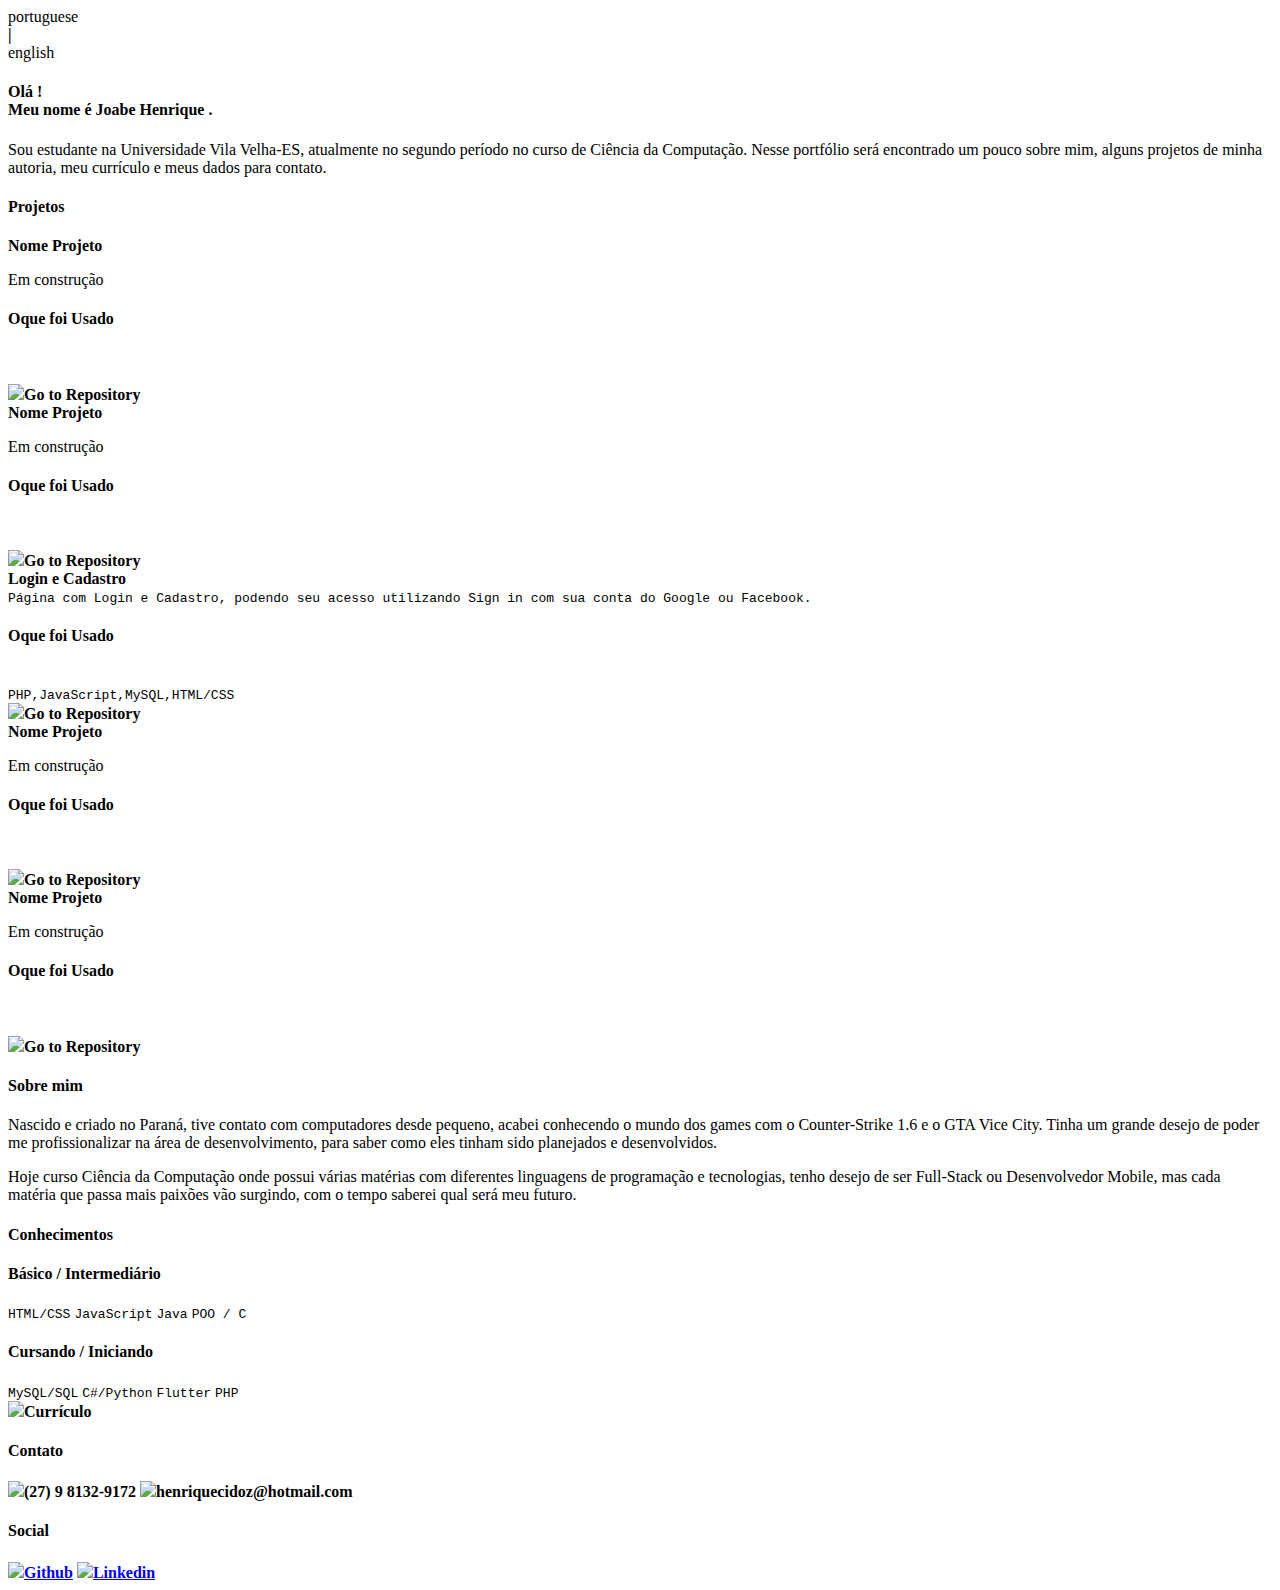
==== proj/index.html @ fcb846e7 "Update index.html" ====
<!DOCTYPE html>
<html lang="pt-br">
<head>
    <meta charset="UTF-8">
    <meta name="viewport" content="width=device-width, initial-scale=1.0">
    <script type="text/javascript" src="https://code.jquery.com/jquery-1.11.0.min.js"></script>
    <script type="text/javascript" src="https://code.jquery.com/jquery-migrate-1.2.1.min.js"></script>
    <script type="text/javascript" src="slick-1.8.1/slick/slick.js"></script>
    <script type="text/javascript" src="slick-1.8.1/slick/slick.min.js"></script>
    <script type="text/javascript" src="javas.js"></script>
    <link rel="shortcut icon" href="../image/icon.png" >
    <link href="https://fonts.googleapis.com/css2?family=PT+Sans&display=swap" rel="stylesheet">
    <link href="https://fonts.googleapis.com/css2?family=Amiri&family=Fira+Code:wght@500&family=PT+Sans&family=PT+Serif:ital,wght@1,400;1,700&family=Teko&family=Varela+Round&display=swap" rel="stylesheet">
    <link href="https://fonts.googleapis.com/css2?family=PT+Sans&family=Teko&family=Varela+Round&display=swap" rel="stylesheet">
    
    <link rel="stylesheet" href="slick-1.8.1/slick/slick.css">
    <link rel="stylesheet" href="slick-1.8.1/slick/slick-theme.css">
    <link href="style.css" rel="stylesheet">
    <title>Portfólio</title>
</head>
<body>
    <div class="div_lang">
        <div class="div_lang_text">portuguese</div>
            <strong class="div_lang_text">|</strong>
        <div class="div_lang_text">english</div>
    </div>
    
    <header class="header">
        <div class="div_pic"></div>
    </header>
    <div class="left"></div>
    <main class="main">
        <div class="main_background">    
            <section class="secao">
                <div class="secao_text_header">
                    <h4>Olá ! <br> Meu nome é Joabe Henrique .</h4>
                    <p>Sou estudante na Universidade Vila Velha-ES, atualmente no segundo período no curso de Ciência da Computação. Nesse portfólio será encontrado um pouco sobre mim, alguns projetos de minha autoria, meu currículo e meus dados para contato.</p>
                </div>
                
                <h4 >Projetos</h4>
                <div class="secao_content_carousel">
                    <div class="secao_project">
                        <div>
                            <div>
                                <div id="header">
                                    <strong id="name">Nome Projeto</strong>
                                </div>
                                <div id="content">
                                    <p>Em construção </p>
                                </div>
                                <div id="used">
                                    <h4>Oque foi Usado</h4><br>
                                    <p></p>
                                </div>
                                <div id="repository">
                                    <strong id="name_git"><img src="../image/github.png">Go to Repository</strong>
                                </div>
                            </div>
                        </div>
                        <div>
                            <div>
                                <div id="header">
                                    <strong id="name">Nome Projeto</strong>
                                </div>
                                <div id="content">
                                    <p>Em construção</p>
                                </div>
                                <div id="used">
                                    <h4>Oque foi Usado</h4><br>
                                    <p></p>
                                </div>
                                <div id="repository">
                                    <strong id="name_git"><img src="../image/github.png">Go to Repository</strong>
                                </div>
                            </div>
                        </div>
                        <div >
                            <div>
                                <div id="header">
                                    <strong id="name">Login e Cadastro</strong>
                                </div>
                                <div id="content">
                                    <code id="content"> Página com Login e Cadastro, podendo seu acesso utilizando Sign in com sua conta do Google ou Facebook.</code>
                                </div>
                                <div id="used">
                                    <h4>Oque foi Usado</h4><br>
                                    <code id="used">PHP,JavaScript,MySQL,HTML/CSS</code>
                                </div>
                                <div class="github" id="repository">
                                    <strong id="name_git"><img src="../image/github.png">Go to Repository</strong>
                                </div>
                            </div>
                        </div>
                        <div>
                            <div>
                                <div id="header">
                                    <strong id="name">Nome Projeto</strong>
                                </div>
                                <div id="content">
                                    <p>Em construção</p>
                                </div>
                                <div id="used">
                                    <h4>Oque foi Usado</h4><br>
                                    <p></p>
                                </div>
                                <div id="repository">
                                    <strong id="name_git"><img src="../image/github.png">Go to Repository</strong>
                                </div>
                            </div>
                        </div>
                        <div>
                            <div>
                                <div id="header">
                                    <strong id="name">Nome Projeto</strong>
                                </div>
                                <div id="content">
                                    <p>Em construção</p>
                                </div>
                                <div id="used">
                                    <h4>Oque foi Usado</h4><br>
                                    <p></p>
                                </div>
                                <div id="repository">
                                    <strong id="name_git"><img src="../image/github.png">Go to Repository</strong>
                                </div>
                            </div>
                        </div>
                    </div>
                </div>
                <div class="secao_text_about">
                    <h4>Sobre mim</h4>
                    <p>Nascido e criado no Paraná, tive contato com computadores desde pequeno, acabei conhecendo o mundo dos games com o Counter-Strike 1.6 e o GTA Vice City. Tinha um grande desejo de poder me profissionalizar na área de desenvolvimento, para saber como eles tinham sido planejados e desenvolvidos.</p><p> Hoje curso Ciência da Computação onde possui várias matérias com diferentes linguagens de programação e tecnologias, tenho desejo de ser Full-Stack ou Desenvolvedor Mobile, mas cada matéria que passa mais paixões vão surgindo, com o tempo saberei qual será meu futuro.</p>
                </div>
                <h4>Conhecimentos</h4>
                <div class="secao_content">
                    <div class="secao_content_background">
                        <div class="secao_content_data">
                            <div id="header">
                                <h4>Bás&shy;ico / Interme&shy;diário</h4>
                            </div>
                            <div id="content">
                                <code>HTML/CSS</code>
                                <code>JavaScript</code>
                                <code>Java</code>
                                <code>POO / C</code>
                            </div>
                        </div>
                    </div>
                    <div class="secao_content_background">
                        <div class="secao_content_data">
                            <div id="header">
                                <h4>Cursando / Iniciando</h4>
                            </div>
                            <div id="content">
                                <code>MySQL/SQL</code>
                                <code>C#/Python</code>
                                <code>Flutter</code>
                                <code>PHP</code>
                            </div>
                        </div>
                    </div>
                </div>
                <div class="secao_curriculo">
                    <img src="../image/portfolio.png"><strong>Currículo</strong>
                </div>
                <div class="secao_contact" >
                    <div>
                        <h4>Contato</h4>
                        <div class="secao_contact_data">    
                            <strong><img src="../image/whatsapp.png">(27) 9 &shy;8132&shy;-9172</strong>
                            <strong><img src="../image/o-email.png">hen&shy;ri&shy;que&shy;c&shy;idoz&shy;@hot&shy;mail&shy;.com</strong>
                        </div>
                    </div>
                    <div>
                        <h4>Social</h4>
                        <div class="secao_contact_data">
                            <strong><img src="../image/github.png"><a href="https://github.com/henriquecido" target="_blank">Github</a></strong>
                            <strong><img src="../image/linkedin.png"><a href="https://www.linkedin.com/in/joabe-henrique-73144a15b/" target="_blank">Linkedin</a></strong>
                        </div>
                    </div>
                </div>
            </section>
        </div>   
    </main>
    <div class="right"></div>
    <footer class="footer"></footer>
    
</body>
</html>
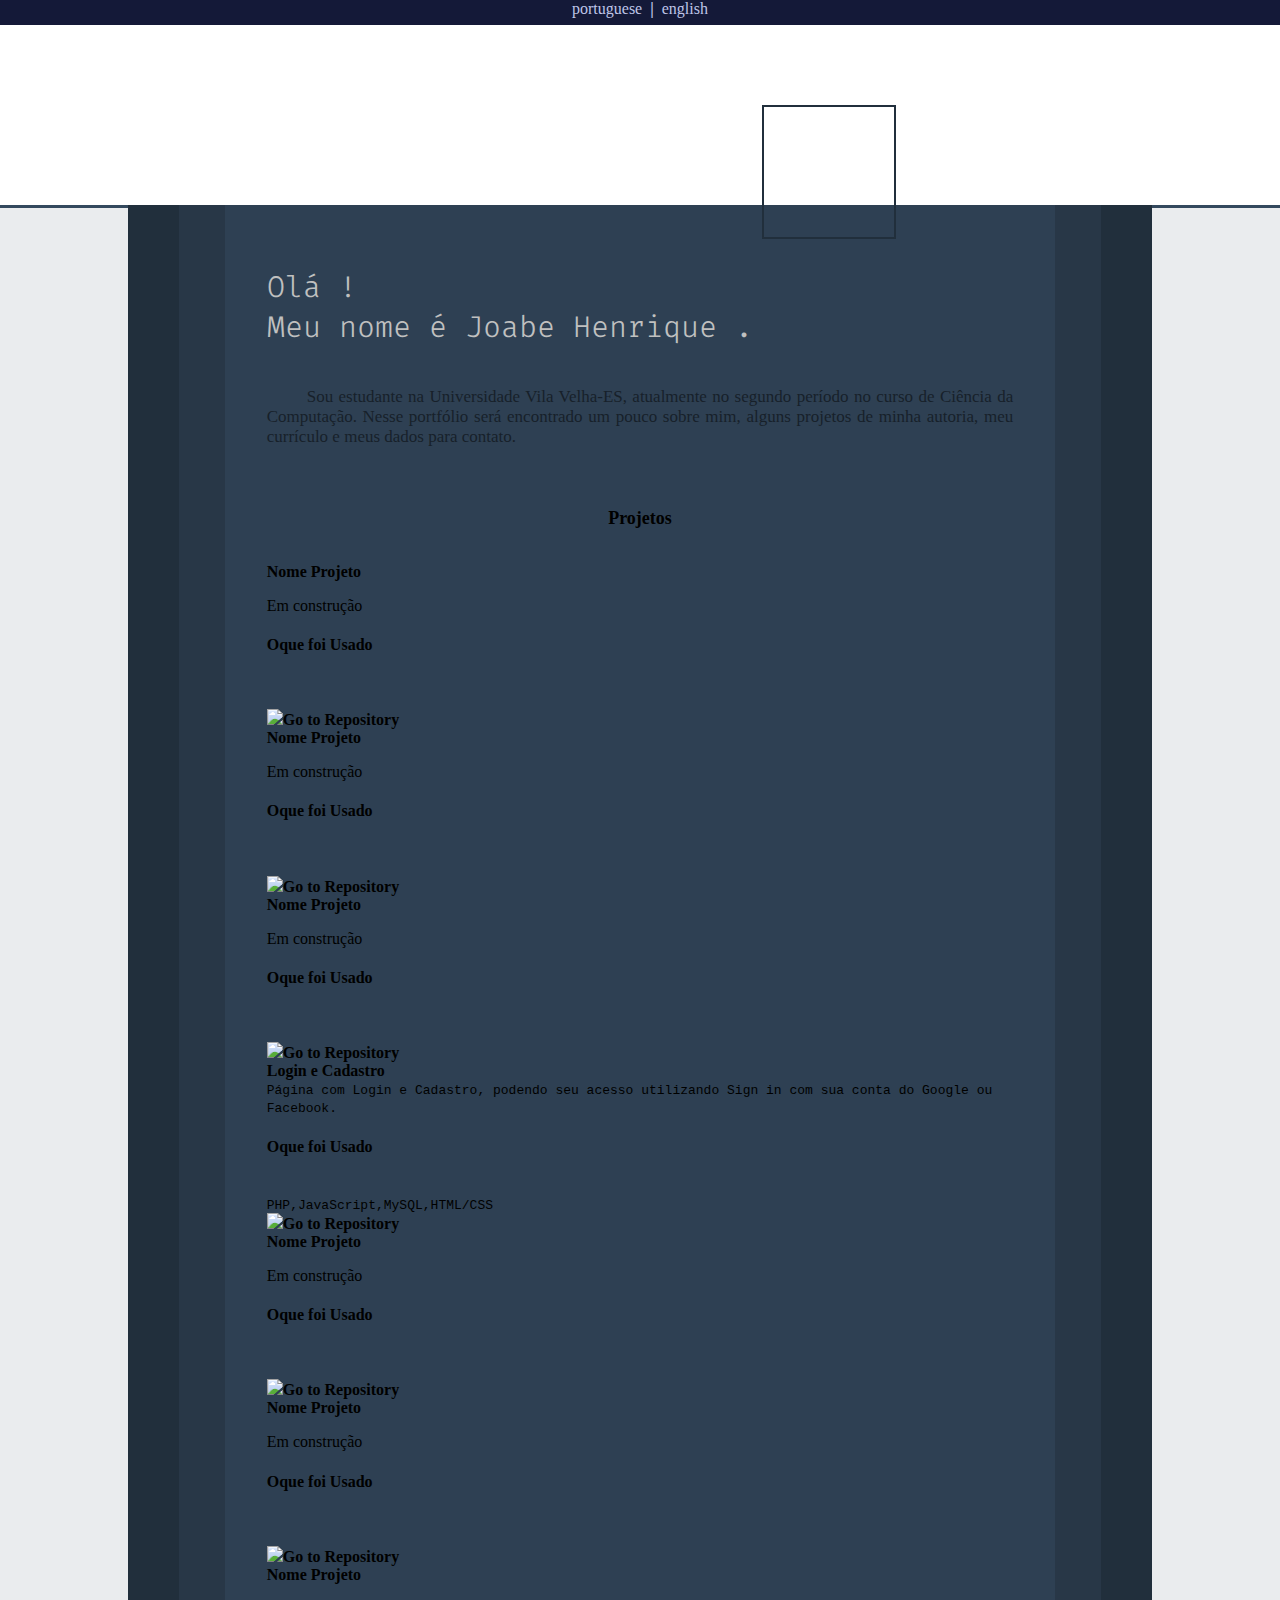
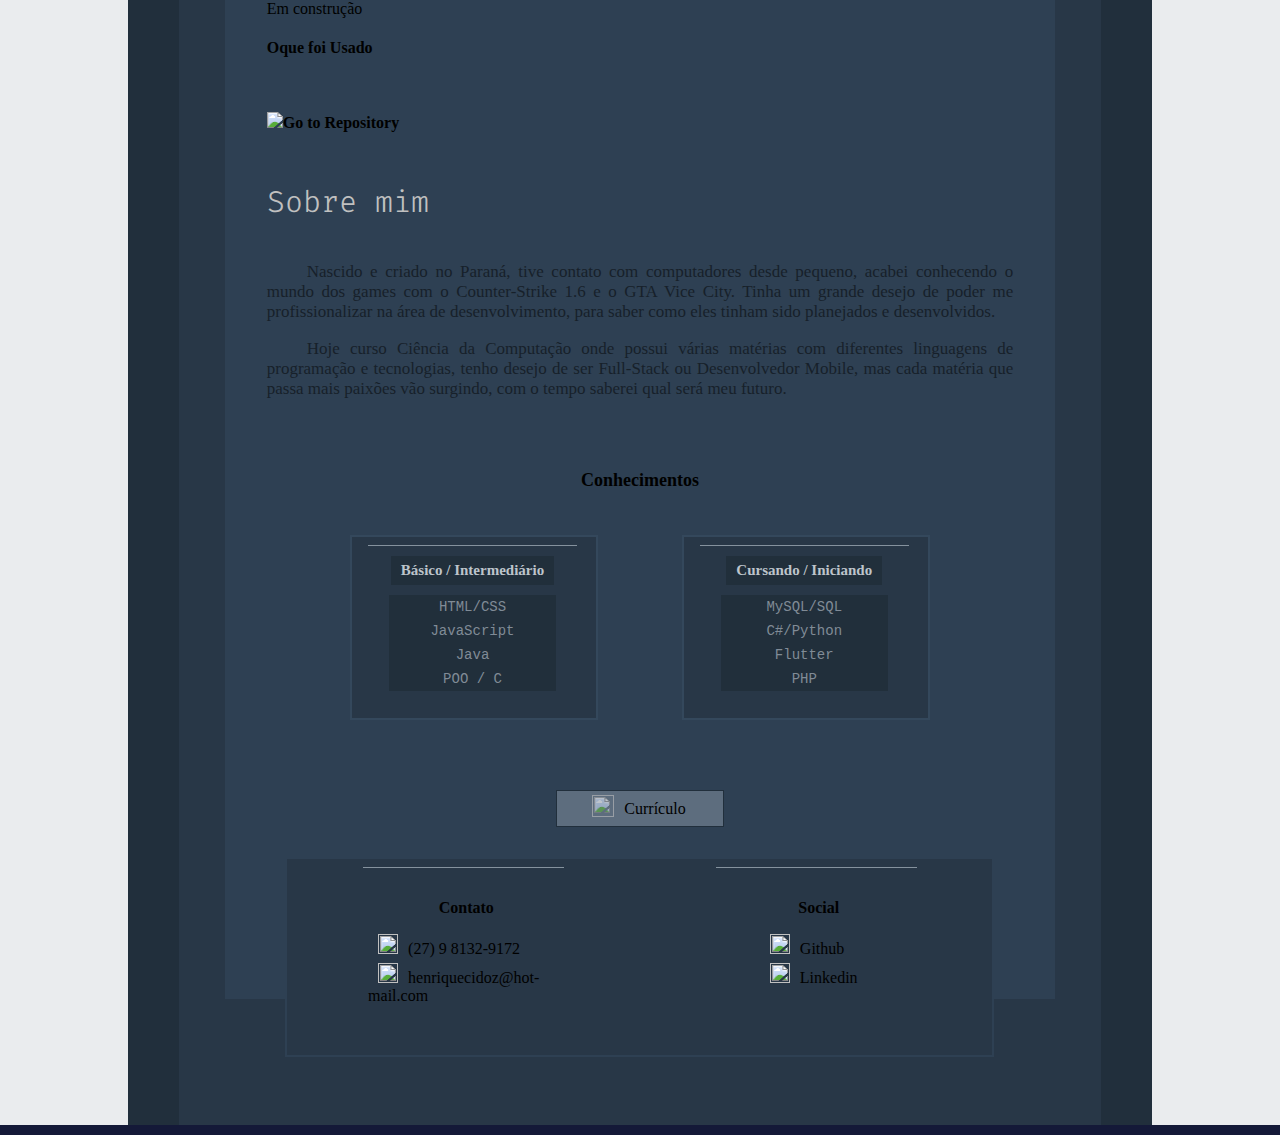
==== commit 1a72ea70: "set styles" ====
--- a/proj/index.html
+++ b/proj/index.html
@@ -12,11 +12,10 @@
     <link href="https://fonts.googleapis.com/css2?family=PT+Sans&display=swap" rel="stylesheet">
     <link href="https://fonts.googleapis.com/css2?family=Amiri&family=Fira+Code:wght@500&family=PT+Sans&family=PT+Serif:ital,wght@1,400;1,700&family=Teko&family=Varela+Round&display=swap" rel="stylesheet">
     <link href="https://fonts.googleapis.com/css2?family=PT+Sans&family=Teko&family=Varela+Round&display=swap" rel="stylesheet">
-    
     <link rel="stylesheet" href="slick-1.8.1/slick/slick.css">
     <link rel="stylesheet" href="slick-1.8.1/slick/slick-theme.css">
     <link href="style.css" rel="stylesheet">
-    <title>Portfólio</title>
+    <title>Page1</title>
 </head>
 <body>
     <div class="div_lang">
@@ -74,6 +73,23 @@
                                 </div>
                             </div>
                         </div>
+                        <div>
+                            <div>
+                                <div id="header">
+                                    <strong id="name">Nome Projeto</strong>
+                                </div>
+                                <div id="content">
+                                    <p>Em construção</p>
+                                </div>
+                                <div id="used">
+                                    <h4>Oque foi Usado</h4><br>
+                                    <p></p>
+                                </div>
+                                <div id="repository">
+                                    <strong id="name_git"><img src="../image/github.png">Go to Repository</strong>
+                                </div>
+                            </div>
+                        </div>
                         <div >
                             <div>
                                 <div id="header">
@@ -87,6 +103,23 @@
                                     <code id="used">PHP,JavaScript,MySQL,HTML/CSS</code>
                                 </div>
                                 <div class="github" id="repository">
+                                    <strong id="name_git"><img src="../image/github.png">Go to Repository</strong>
+                                </div>
+                            </div>
+                        </div>
+                        <div>
+                            <div>
+                                <div id="header">
+                                    <strong id="name">Nome Projeto</strong>
+                                </div>
+                                <div id="content">
+                                    <p>Em construção</p>
+                                </div>
+                                <div id="used">
+                                    <h4>Oque foi Usado</h4><br>
+                                    <p></p>
+                                </div>
+                                <div id="repository">
                                     <strong id="name_git"><img src="../image/github.png">Go to Repository</strong>
                                 </div>
                             </div>
@@ -168,7 +201,7 @@
                         <h4>Contato</h4>
                         <div class="secao_contact_data">    
                             <strong><img src="../image/whatsapp.png">(27) 9 &shy;8132&shy;-9172</strong>
-                            <strong><img src="../image/o-email.png">hen&shy;ri&shy;que&shy;c&shy;idoz&shy;@hot&shy;mail&shy;.com</strong>
+                            <strong><img src="../image/o-email.png">hen&shy;ri&shy;que&shy;cidoz&shy;@hot&shy;mail&shy;.com</strong>
                         </div>
                     </div>
                     <div>
--- a/proj/style.css
+++ b/proj/style.css
@@ -0,0 +1,346 @@
+body{
+    height: 100vh;
+    margin: 0px;
+    display: grid;
+    grid-template-areas:
+     "top  top top" 
+     "header  header header"
+     "left  main right"
+     "footer  footer footer";
+     grid-template-columns:10% minmax(0, 1fr) 10%;
+     grid-template-rows:25px 180px 1fr 10px;
+}
+.div_lang{
+    grid-area: top;
+    display: flex;
+    justify-content: center;
+    background-color: #141938;
+}
+.div_lang_text{
+    color: #bfc5e8;
+    padding: 0px 4px;
+    font-family: Cambria, Cochin, Georgia, Times, 'Times New Roman', serif;
+}
+.header{
+    background: url("../image/background.jpg")no-repeat;
+    background-size: cover;
+    grid-area: header;
+    background-color: #fff;
+    display: flex;
+    justify-content:flex-end;
+}
+.div_pic{
+    background: url("../image/Foto.jpeg");
+    background-size: 130px 130px;
+    border:2px solid #212F3C ;
+    width: 130px;
+    height: 130px;
+    margin-right: 30%;
+    margin-top: 80px;
+    z-index: 1;
+}
+.left{
+   border-top: 3px solid #34495E;
+   grid-area: left;
+   background-color:#EAECEE ;
+}
+.right{
+    border-top: 3px solid #34495E;
+    grid-area: right;
+    background-color: #EAECEE  ;
+}
+.main{
+    grid-area: main;
+    background-color: #212F3C ;
+    display: flex;
+    justify-content: center;
+}
+.main_background{
+    display:flex;
+    justify-content: center;
+    background-color: #283747 ;
+    width: 90%;
+}
+.secao{
+    display: flex;
+    justify-content: center;
+    flex-direction: column;
+    align-items: center;
+    background-color: #2E4053 ;
+    margin: 0px 30px;
+    height: 95%;
+    width: 90%;
+}
+.secao_text_header{
+    margin: 80px 40px 20px 40px;
+    width: 90%;
+}
+.secao_text_header > h4, .secao_text_about > h4{
+    font-size: 30px;
+    font-weight: 300;
+    font-family: 'Fira Code', monospace;
+    color:#C0C0C0;
+}
+.secao_text_header > p, .secao_text_about > p{
+    color:	#17202A ;
+    text-align: justify;
+    font-family: Georgia, 'Times New Roman', Times, serif;
+    font-size: 17px;
+    text-indent: 40px;
+}
+.secao_text_about{
+    margin: 10px 40px 30px 40px;
+    width: 90%;
+}
+.secao_content_carousel{
+    width:90%;
+    margin-top: 10px;
+}
+.secao > h4{
+    font-family: Cambria, Cochin, Georgia, Times, 'Times New Roman', serif;
+    font-size: 18px;
+}
+.slick-slide{
+    margin: 0px  20px;
+    width: 240px;
+    height: 280px;
+    background-color: #212F3C;
+    border: 2px solid #34495E;
+    transform: scale(0.8);
+}
+.slick-center {
+    transform: scale(0.9);
+}
+.slick-slide > div {
+    margin:5px 0px 0px 5px;
+    width: 230px;
+    height: 270px;
+    background-color: #283747 ;
+}
+.slick-slide > div > div#header {
+    display: flex;
+    justify-content: center;
+    flex-direction: column-reverse;
+    margin:0px 6px;
+    padding-top: 5px;
+    height: 30px;
+}
+.slick-slide > div > div#content{
+    display: flex;
+    justify-content: center;
+    margin: 9px 6px;
+    height: 100px;
+    padding:5px 9px;
+    background-color: #212F3C;
+}
+.slick-slide > div > div#used{
+    display: flex;
+    justify-content: center;
+    align-items: center;
+    flex-direction: column;
+    margin: 5px 6px;
+    height: 55px;
+    padding:4px;
+    background-color: #212F3C;
+}
+.slick-slide > div > div#repository{
+    display: flex;
+    justify-content: center;
+    margin: 0px 40px;
+    border: 1px solid #34495E;
+    background-color:#5D6D7E;
+    border-radius: 2px;
+    width: 150px;
+}
+.slick-slide > div > div#repository:hover{
+    border:2px solid #212F3C;
+    background-color: #576d85;
+    cursor: pointer;
+}
+.slick-slide > div > div#repository > strong >img{
+    width: 20px;
+    height: 20px;
+    padding-right: 5px;
+}
+.slick-slide > div > div#repository > strong{
+    font-weight: 300;
+    padding:5px;
+    background-color:#5D6D7E ;
+}
+.slick-slide > div > div > code#content{
+    background-color: #212F3C;
+    margin: 2px 0px;
+    font-size: 15px;
+    color:#808B96;
+}
+.slick-slide > div > div > code#used{
+    background-color: #212F3C;
+    font-size: 12px;
+    margin: 2px 0px;
+    color:#808B96  ;
+}
+.slick-slide > div > div > strong{
+    display: flex;
+    justify-content: center;
+    background-color: #212F3C;
+    padding: 6px 0px;
+    color: #AEB6BF ;
+    font-family: Georgia, 'Times New Roman', Times, serif;
+}
+.slick-slide > div > div > strong#name{
+    display: flex;
+    justify-content: center;
+    background-color: #212F3C;
+    padding: 6px 0px;
+    color: #bdc4cb;
+    font-family: Georgia, 'Times New Roman', Times, serif;
+}
+.slick-slide > div > div > strong#name_git{
+    display: flex;
+    justify-content: center;
+    padding: 6px 0px;
+    font-size: 15px;
+    color:#1B2631 ;
+    font-family: Georgia, 'Times New Roman', Times, serif;
+}
+.slick-slide > div > div > h4{
+    font-size: 15px;
+    font-family: Georgia, 'Times New Roman', Times, serif;
+    margin: 0px 0px -15px 0px;
+    color: #bdc4cb ;
+    padding:2px 3px;
+}
+.secao_content{
+    display: flex;
+    justify-content: space-around;
+    flex-wrap: wrap;
+    margin-bottom: 40px;
+    width: 80%;
+}
+.secao_content_data {
+    background-color: #283747;
+    border-top: 1px solid #85929E ;
+    padding:6px 0px;
+    margin-left: 10px;
+    width: 90%;
+    display: flex;
+    justify-content: center;
+    flex-direction: column;
+    align-items: center;
+}
+.secao_content_data > div#header{
+    display: flex;
+    justify-content: center;
+    margin-top: -20px;
+    width: 80%;
+}
+.secao_content_data > div#header > h4{
+    background-color: #212f3b;
+    font-size: 15px;
+    font-family: Cambria, Cochin, Georgia, Times, 'Times New Roman', serif;
+    padding: 6px 10px;
+    margin-top: 24px;
+    color: #bdc4cb ;
+}
+.secao_content_data > div#content{
+    display: flex;
+    flex-direction: column;
+    align-items: center;
+    width: 80%;
+    height: 80%;
+    margin-top: -10px;
+    background-color: #212f3b;
+}
+.secao_content_data > div#content> code{
+    font-size: 14px;
+    color:#808B96  ;
+    margin: 4px 0px;
+}
+.secao_content_background{
+    background-color: #283747;
+    border: 2px solid #34485c;
+    padding:8px 6px;
+    margin: 20px 20px;
+    width:35%;
+    max-width: 260px;
+    min-width: 160px;
+    height: 40%;
+    min-height: 165px;
+}
+.secao_curriculo{
+    display: flex;
+    justify-content: center;
+    align-items: center;
+    padding-bottom: 5px;
+    margin-top: 10px;
+    height: 40px;
+    width: 20%;
+    max-width: 200px;
+    min-width: 150px;
+    background-color: #5D6D7E;
+    border: 1px solid #212F3C ;
+    cursor: pointer;
+}
+
+.secao_curriculo:hover{
+    background-color: #586d84;
+    border-color: #85929E;
+    opacity: 1;
+    transition: 0.1s;
+}
+.secao_curriculo > strong{
+    color: black;
+    font-weight: 300;
+    margin: 5px 12px 0px 0px;
+}
+.secao_curriculo  > img{
+    width: 22px;
+    height: 22px;
+    padding: 4px 10px;
+    opacity: 0.6;
+}
+.secao_contact{
+    background-color: #283747;
+    border: 2px solid #2E4053;
+    display: flex;
+    margin-top: 30px;
+    width: 85%;
+    justify-content: space-around; 
+    flex-wrap: wrap;
+}
+.secao_contact > div{
+    border-top: 1px solid #85929E ;
+    width: 25%;
+    display: flex;
+    flex-direction: column;
+    align-items: center;
+    padding: 10px 20px 10px 5px;
+    margin: 8px 20px 30px 20px;
+    min-width: 130px;
+}
+.secao_contact > div > h4{
+    padding-left: 20px;
+}
+.secao_contact_data {
+    display: flex;
+    flex-direction: column;
+    flex-wrap: wrap;
+}
+.secao_contact_data > strong{
+    font-weight: 300;
+    font-family: Cambria, Cochin, Georgia, Times, 'Times New Roman', serif;
+    margin-bottom: 10px;
+}
+.secao_contact_data > strong > img{
+    width: 20px;
+    height: 20px;
+    margin:-5px 10px;
+}
+.secao_contact_data > strong > a{
+    text-decoration: none;
+    color: black;
+}
+.footer{
+    grid-area: footer;
+    background-color: #141938;
+}